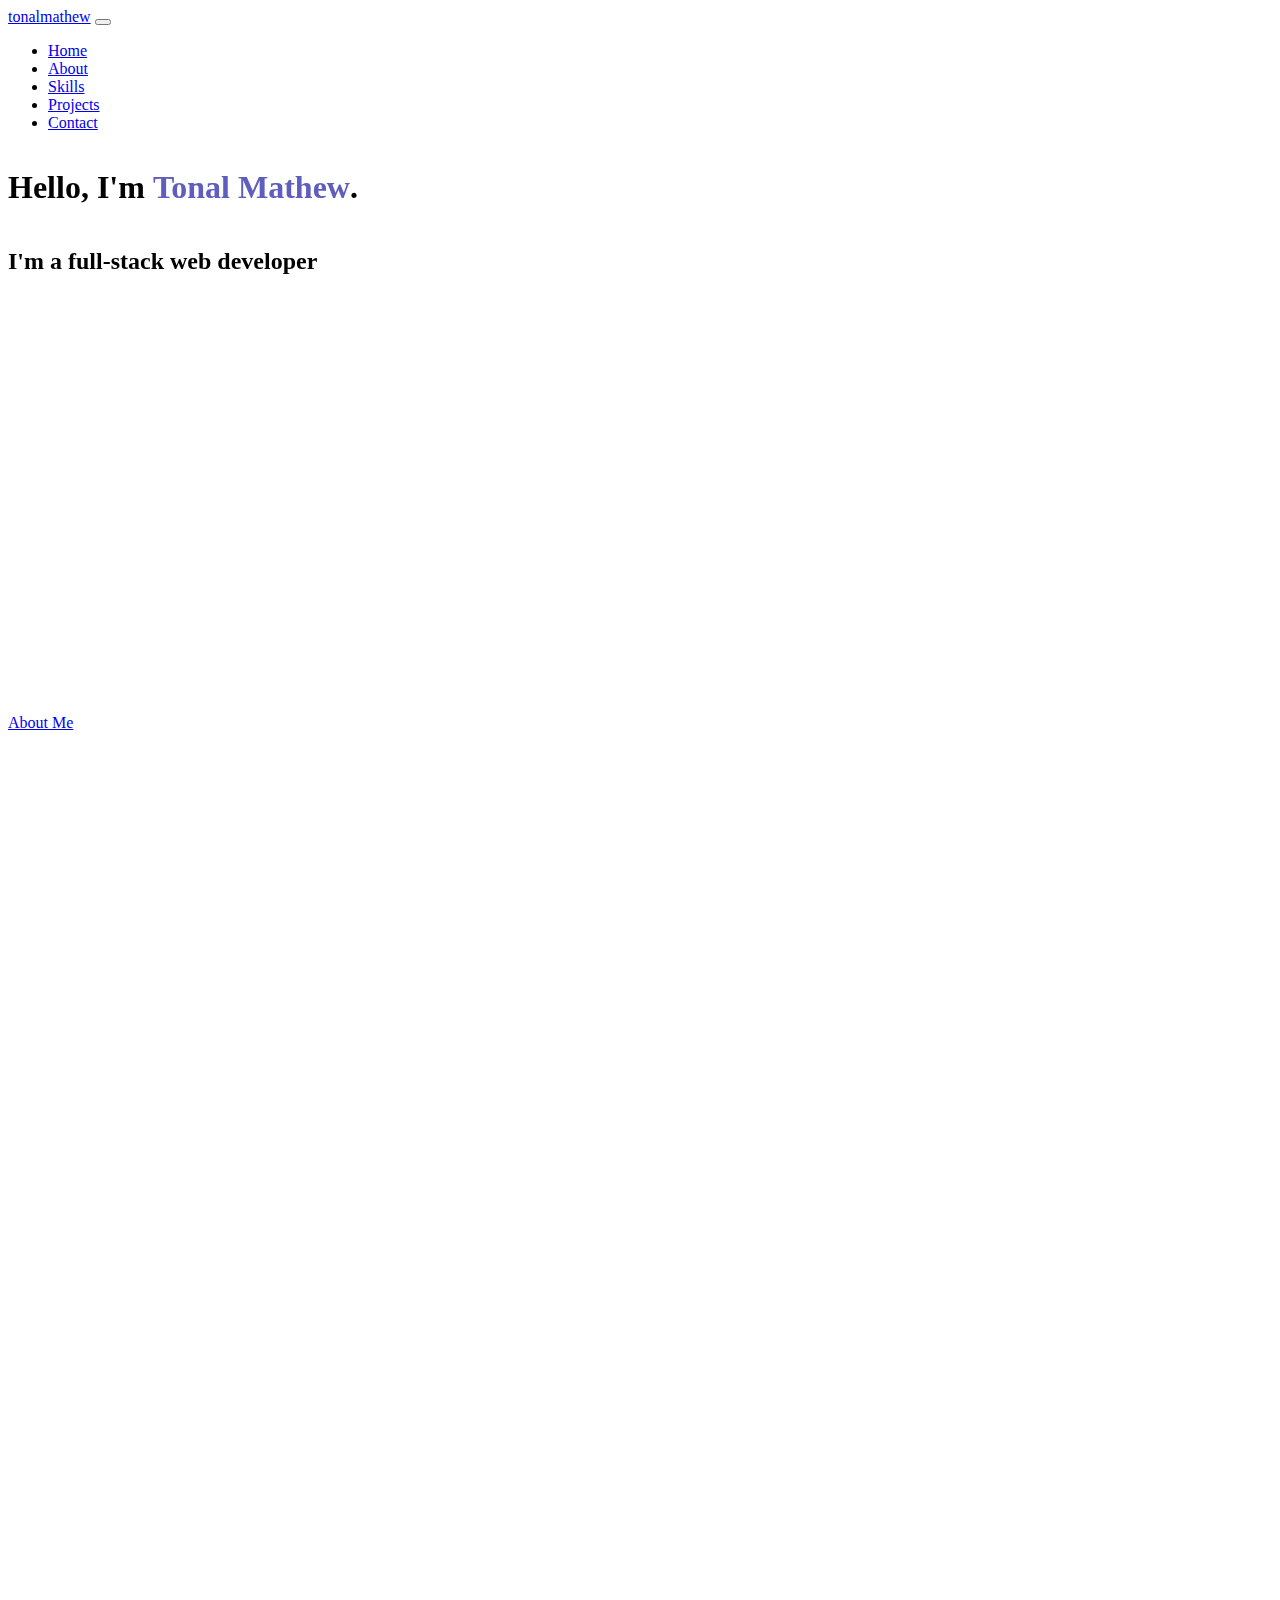
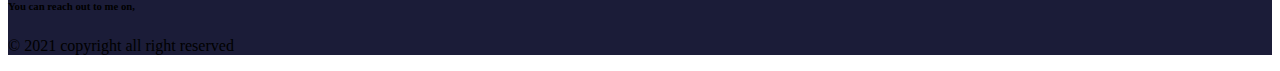
==== index.html @ f3cd2198 "feat: send message setup done" ====
<!DOCTYPE html>
<html lang="en">
  <head>
    <!-- Required meta tags -->
    <meta charset="utf-8" />
    <meta name="viewport" content="width=device-width, initial-scale=1" />
    <link rel="shortcut icon" href="badge.png" type="image/x-icon" />

    <!-- Bootstrap CSS -->
    <link
      href="https://cdn.jsdelivr.net/npm/bootstrap@5.0.2/dist/css/bootstrap.min.css"
      rel="stylesheet"
      integrity="sha384-EVSTQN3/azprG1Anm3QDgpJLIm9Nao0Yz1ztcQTwFspd3yD65VohhpuuCOmLASjC"
      crossorigin="anonymous"
    />

    <!-- google fonts -->
    <link rel="preconnect" href="https://fonts.googleapis.com" />
    <link rel="preconnect" href="https://fonts.gstatic.com" crossorigin />
    <link
      href="https://fonts.googleapis.com/css2?family=Montserrat:ital,wght@0,100;0,200;0,300;0,400;0,500;0,600;0,700;0,800;0,900;1,100;1,200;1,300;1,400;1,500;1,600;1,700;1,800;1,900&display=swap"
      rel="stylesheet"
    />

    <!-- AOS -->
    <link href="https://unpkg.com/aos@2.3.1/dist/aos.css" rel="stylesheet" />
    <script src="https://unpkg.com/aos@2.3.1/dist/aos.js"></script>

    <!-- feather icon -->
    <script src="https://cdn.jsdelivr.net/npm/feather-icons/dist/feather.min.js"></script>

    <!-- CSS -->
    <link rel="stylesheet" href="style.css" />

    <title>Tonal Mathew</title>
  </head>
  <body
    class="text-light"
    data-bs-spy="scroll"
    data-bs-target="#navbar"
    data-bs-offset="0"
    tabindex="0"
  >
    <!-- navbar: start -->
    <nav
      id="navbar"
      class="navbar navbar-expand-lg fixed-top navbar-dark bg-color"
    >
      <div class="container-fluid">
        <a class="navbar-brand animation" href="#home">tonalmathew</a>
        <button
          class="navbar-toggler menu-icon"
          type="button"
          data-bs-toggle="collapse"
          data-bs-target="#navbarSupportedContent"
          aria-controls="navbarSupportedContent"
          aria-expanded="false"
          aria-label="Toggle navigation"
        >
          <span class="navbar-toggler-icon"></span>
        </button>
        <div class="collapse navbar-collapse" id="navbarSupportedContent">
          <ul class="navbar-nav ms-auto mb-2 mb-lg-0">
            <li class="nav-item mx-2">
              <a
                class="nav-link active animation"
                aria-current="page"
                href="#home"
                >Home</a
              >
            </li>
            <li class="nav-item mx-2">
              <a class="nav-link animation" href="#about">About</a>
            </li>
            <li class="nav-item mx-2">
              <a class="nav-link animation" href="#skills">Skills</a>
            </li>
            <li class="nav-item mx-2">
              <a class="nav-link animation" href="#projects">Projects</a>
            </li>
            <li class="nav-item mx-2">
              <a class="nav-link animation" href="#contact">Contact</a>
            </li>
          </ul>
        </div>
      </div>
    </nav>
    <!-- navbar: end -->

    <!-- home: start -->
    <section id="home" style="min-height: 100vh">
      <div class="container">
        <div
          data-aos="fade-up"
          class="d-flex flex-column justify-content-center"
          style="height: 550px"
        >
          <h1
            class="mx-auto fw-light fst-italic animation"
            style="display: inline-block !important"
          >
            Hello, I'm
            <span class="name" style="color: #5f5dbd; font-weight: 900">
              Tonal Mathew</span
            >.
          </h1>
          <h2 class="mx-auto fw-light fst-italic animation mt-3">
            I'm a full-stack web developer
          </h2>
        </div>
      </div>
      <div class="col-4 col-md-2 mx-auto">
        <a
          class="
            about-me
            d-flex
            flex-column
            justify-content-center
            text-decoration-none text-light
          "
          href="#about"
          data-aos="fade-up"
        >
          <p class="d-flex justify-content-center animation">About Me</p>
          <div class="d-flex justify-content-center">
            <i data-feather="arrow-down"></i>
          </div>
        </a>
      </div>
    </section>
    <!-- home: end -->

    <!-- about: start -->
    <section id="about" class="p-4" style="min-height: 100vh">
      <div class="container container-card" data-aos="fade-up">
        <div class="heading text-center" data-aos="fade-right">
          <h1 class="tab pt-5 pb-3 text-uppercase animation">About Me</h1>
        </div>
        <div class="text-center">
          <img
            class="mx-auto m-1"
            src="./badge.png"
            style="width: 20%"
            alt="tonalmathew"
            data-aos="fade-up"
          />
          <p class="mt-3 fw-bold" data-aos="fade-up">
            B.tech pre final year computer science student | Self-taught
            full-stack web developer
          </p>
          <p class="fw-normal" data-aos="fade-up">
            My name is Tonal Mathew, I'm a full-stack web developer. Currently
            I'm pursuing my Bachelor’s Degree in Computer Science and
            Engineering from Amal Jyothi College of Engineering Kerala, India. I
            am very passionate about learning new things and I like to
            experiment with new technologies and techniques. I always strive to
            write elegant and efficient code.
          </p>
        </div>
      </div>
    </section>
    <!-- about: end -->

    <!-- skills: start -->
    <section id="skills" class="p-4" style="min-height: 100vh">
      <div class="container container-card" data-aos="fade-up">
        <div class="heading text-center" data-aos="fade-right">
          <h1 class="tab pt-5 pb-3 text-uppercase animation">Skills</h1>
        </div>
        <div
          data-aos="fade-up"
          class="progress bg-progress-bar shadow-progress my-5 rounded-pill"
          style="height: 35px"
        >
          <div
            class="
              progress-bar
              rounded-pill
              bg-progress
              fw-bold
              fs-6
              text-start
              p-3
              text-light
            "
            role="progressbar"
            aria-valuenow="85"
            aria-valuemin="0"
            aria-valuemax="100"
            style="width: 85%"
          >
            HTML
          </div>
        </div>

        <div
          data-aos="fade-up"
          class="progress bg-progress-bar shadow-progress my-5 rounded-pill"
          style="height: 35px"
        >
          <div
            class="
              progress-bar
              rounded-pill
              bg-progress
              fw-bold
              fs-6
              text-start
              p-3
              text-light
            "
            role="progressbar"
            aria-valuenow="85"
            aria-valuemin="0"
            aria-valuemax="100"
            style="width: 85%"
          >
            CSS
          </div>
        </div>
        <div
          data-aos="fade-up"
          class="progress bg-progress-bar shadow-progress my-5 rounded-pill"
          style="height: 35px"
        >
          <div
            class="
              progress-bar
              rounded-pill
              bg-progress
              fw-bold
              fs-6
              text-start
              p-3
              text-light
            "
            role="progressbar"
            aria-valuenow="75"
            aria-valuemin="0"
            aria-valuemax="100"
            style="width: 75%"
          >
            Javascript
          </div>
        </div>
        <div
          data-aos="fade-up"
          class="progress bg-progress-bar shadow-progress my-5 rounded-pill"
          style="height: 35px"
        >
          <div
            class="
              progress-bar
              rounded-pill
              bg-progress
              fw-bold
              fs-6
              text-start
              p-3
              text-light
            "
            role="progressbar"
            aria-valuenow="70"
            aria-valuemin="0"
            aria-valuemax="100"
            style="width: 70%"
          >
            Vue js
          </div>
        </div>
        <div
          data-aos="fade-up"
          class="progress bg-progress-bar shadow-progress my-5 rounded-pill"
          style="height: 35px"
        >
          <div
            class="
              progress-bar
              rounded-pill
              bg-progress
              fw-bold
              fs-6
              text-start
              p-3
              text-light
            "
            role="progressbar"
            aria-valuenow="70"
            aria-valuemin="0"
            aria-valuemax="100"
            style="width: 70%"
          >
            Node.js
          </div>
        </div>
      </div>
    </section>
    <!-- skills: end -->

    <!-- projects: start -->
    <section id="projects" class="p-4" style="min-height: 100vh">
      <div class="container container-card" data-aos="fade-up">
        <div class="heading text-center" data-aos="fade-right">
          <h1 class="tab pt-5 mb-5 pb-5 text-uppercase animation">Projects</h1>
        </div>
        <div class="row">
          <div class="col-12 col-sm-6 col-md-4 col-lg-3 my-3">
            <div data-aos="fade-up" class="h-100">
              <div class="card text-light bg-light m-2 h-100">
                <div class="card-body text-center">
                  <h5 class="card-title">Treasure Hunt</h5>
                  <h6
                    class="
                      card-subtitle
                      mb-2
                      badge
                      rounded-pill
                      lang-pill
                      bg-secondary
                    "
                  >
                    Vuejs
                  </h6>
                  <h6
                    class="
                      card-subtitle
                      mb-2
                      badge
                      rounded-pill
                      lang-pill
                      bg-secondary
                    "
                  >
                    Node js
                  </h6>
                  <h6
                    class="
                      card-subtitle
                      mb-2
                      badge
                      rounded-pill
                      lang-pill
                      bg-secondary
                    "
                  >
                    Express js
                  </h6>
                  <h6
                    class="
                      card-subtitle
                      mb-2
                      badge
                      rounded-pill
                      lang-pill
                      bg-secondary
                    "
                  >
                    Mongodb
                  </h6>
                  <p class="card-text">
                    A web app to play Treasure Hunt. Build using MEVN stack
                  </p>
                </div>
                <div class="card-footer mx-auto pb-4">
                  <a
                    href="https://treasure-hunt-comp.web.app/"
                    class="btn rounded-pill view-more"
                    >view more</a
                  >
                </div>
              </div>
            </div>
          </div>
          <div class="col-12 col-sm-6 col-md-4 col-lg-3 my-3">
            <div data-aos="fade-up" class="h-100">
              <div class="card text-light bg-light m-2 h-100">
                <div class="card-body text-center">
                  <h5 class="card-title">Tele-Bot</h5>
                  <h6
                    class="
                      card-subtitle
                      mb-2
                      badge
                      rounded-pill
                      lang-pill
                      bg-secondary
                    "
                  >
                    Node js
                  </h6>
                  <h6
                    class="
                      card-subtitle
                      mb-2
                      badge
                      rounded-pill
                      lang-pill
                      bg-secondary
                    "
                  >
                    Telegram API
                  </h6>
                  <p class="card-text">
                    A telegram bot which will return your github profile
                    details. Build using Node js and Telegram API
                  </p>
                </div>
                <div class="card-footer mx-auto pb-4">
                  <a
                    href="https://github.com/tonalmathew/tele-bot"
                    class="btn rounded-pill view-more"
                    >view more</a
                  >
                </div>
              </div>
            </div>
          </div>
          <div class="col-12 col-sm-6 col-md-4 col-lg-3 my-3">
            <div data-aos="fade-up" class="h-100">
              <div class="card text-light bg-light m-2 h-100">
                <div class="card-body text-center">
                  <h5 class="card-title">E-Serviour</h5>
                  <h6
                    class="
                      card-subtitle
                      mb-2
                      badge
                      rounded-pill
                      lang-pill
                      bg-secondary
                    "
                  >
                    PHP
                  </h6>
                  <h6
                    class="
                      card-subtitle
                      mb-2
                      badge
                      rounded-pill
                      lang-pill
                      bg-secondary
                    "
                  >
                    HTML
                  </h6>
                  <p class="card-text">
                    A web app to that makes placing orders in hotels faster and
                    easier. Build using PHP and HTML
                  </p>
                </div>
                <div class="card-footer mx-auto pb-4">
                  <a
                    href="https://github.com/tonalmathew/e-serviour"
                    class="btn rounded-pill view-more"
                    >view more</a
                  >
                </div>
              </div>
            </div>
          </div>
          <div class="col-12 col-sm-6 col-md-4 col-lg-3 my-3">
            <div data-aos="fade-up" class="h-100">
              <div class="card text-light bg-light m-2 h-100">
                <div class="card-body text-center">
                  <h5 class="card-title">Scheduler</h5>
                  <h6
                    class="
                      card-subtitleup
                      up up up
                      mb-2
                      badge
                      rounded-pill
                      lang-pill
                      bg-secondary
                    "
                  >
                    Vuejs
                  </h6>
                  <h6
                    class="
                      card-subtitle
                      mb-2
                      badge
                      rounded-pill
                      lang-pill
                      bg-secondary
                    "
                  >
                    Node js
                  </h6>
                  <h6
                    class="
                      card-subtitle
                      mb-2
                      badge
                      rounded-pill
                      lang-pill
                      bg-secondary
                    "
                  >
                    Express js
                  </h6>
                  <h6
                    class="
                      card-subtitle
                      mb-2
                      badge
                      rounded-pill
                      lang-pill
                      bg-secondary
                    "
                  >
                    Mongodb
                  </h6>
                  <p class="card-text">
                    A web app to schedule and organize events by selecting dates
                    from calender
                  </p>
                </div>
                <div class="card-footer mx-auto pb-4">
                  <a
                    href="https://github.com/tonalmathew/scheduler"
                    class="btn rounded-pill view-more"
                    >view more</a
                  >
                </div>
              </div>
            </div>
          </div>
        </div>
      </div>
    </section>
    <!-- projects: end -->

    <!-- contact: start -->
    <section id="contact" class="p-4" style="min-height: 100vh">
      <div class="container container-card" data-aos="fade-up">
        <div class="heading text-center" data-aos="fade-right">
          <h1 class="tab pt-5 mb-5 pb-5 text-uppercase animation">Contact</h1>
        </div>
        <div class="row" data-aos="fade-up">
          <div class="col-11 col-sm-10 mx-auto">
            <h6 class="fw-bold pb-3 animation">Have any queries?</h6>
            <form
              action="https://getform.io/f/772db7eb-c6a7-4ed3-a90b-1dbe4050d0d1"
              method="POST"
            >
              <div class="mb-3" data-aos="fade-up">
                <label for="exampleInputEmail1" class="form-label animation"
                  >Name</label
                >

                <input
                  type="text"
                  name="name"
                  class="form-control rounded-pill"
                  placeholder="Enter your name"
                />
              </div>
              <div class="mb-3" data-aos="fade-up">
                <label for="exampleInputEmail1" class="form-label animation"
                  >Email address</label
                >
                <input
                  type="email"
                  name="email"
                  class="form-control rounded-pill"
                  id="exampleInputEmail1"
                  aria-describedby="emailHelp"
                  placeholder="Enter your email"
                />
              </div>
              <div class="mb-3" data-aos="fade-up">
                <label for="exampleInputEmail1" class="form-label animation"
                  >Message</label
                >
                <textarea
                  type="text"
                  name="message"
                  class="form-control rounded-textarea"
                  placeholder="Enter your message"
                  id="floatingTextarea2"
                  style="height: 100px"
                ></textarea>
              </div>
              <div data-aos="fade-up">
                <button
                  type="submit"
                  class="btn btn-outline-light rounded-pill btn-send animation"
                >
                  Submit
                </button>
              </div>
            </form>
          </div>
        </div>
      </div>
    </section>
    <!-- contact: end -->

    <!-- footer: start -->
    <footer id="footer" class="p-3" style="background-color: #1b1c38">
      <div class="container p-3">
        <h6 class="text-center pb-3">You can reach out to me on,</h6>
        <div class="icons text-center">
          <a
            class="text-decoration-none text-light m-3 contact-icon"
            href="https://github.com/tonalmathew"
            ><i data-feather="github"></i
          ></a>
          <a
            class="text-decoration-none text-light m-3 contact-icon"
            href="https://www.linkedin.com/in/tonal-mathew/"
            ><i data-feather="linkedin"></i
          ></a>
          <a
            class="text-decoration-none text-light m-3 contact-icon"
            href="https://twitter.com/mathewtonal"
            ><i data-feather="twitter"></i
          ></a>
        </div>
        <p class="text-center mt-4">© 2021 copyright all right reserved</p>
      </div>
    </footer>
    <!-- footer: end -->

    <!-- jquery -->
    <script
      src="//cdnjs.cloudflare.com/ajax/libs/jquery/2.1.3/jquery.min.js"
      type="text/javascript"
    ></script>

    <!-- Bootstrap Bundle with Popper -->
    <script
      src="https://cdn.jsdelivr.net/npm/bootstrap@5.0.2/dist/js/bootstrap.bundle.min.js"
      integrity="sha384-MrcW6ZMFYlzcLA8Nl+NtUVF0sA7MsXsP1UyJoMp4YLEuNSfAP+JcXn/tWtIaxVXM"
      crossorigin="anonymous"
    ></script>

    <!-- feather icon js -->
    <script>
      feather.replace();
    </script>

    <!-- initialize AOS -->
    <script>
      AOS.init();
    </script>
  </body>
</html>
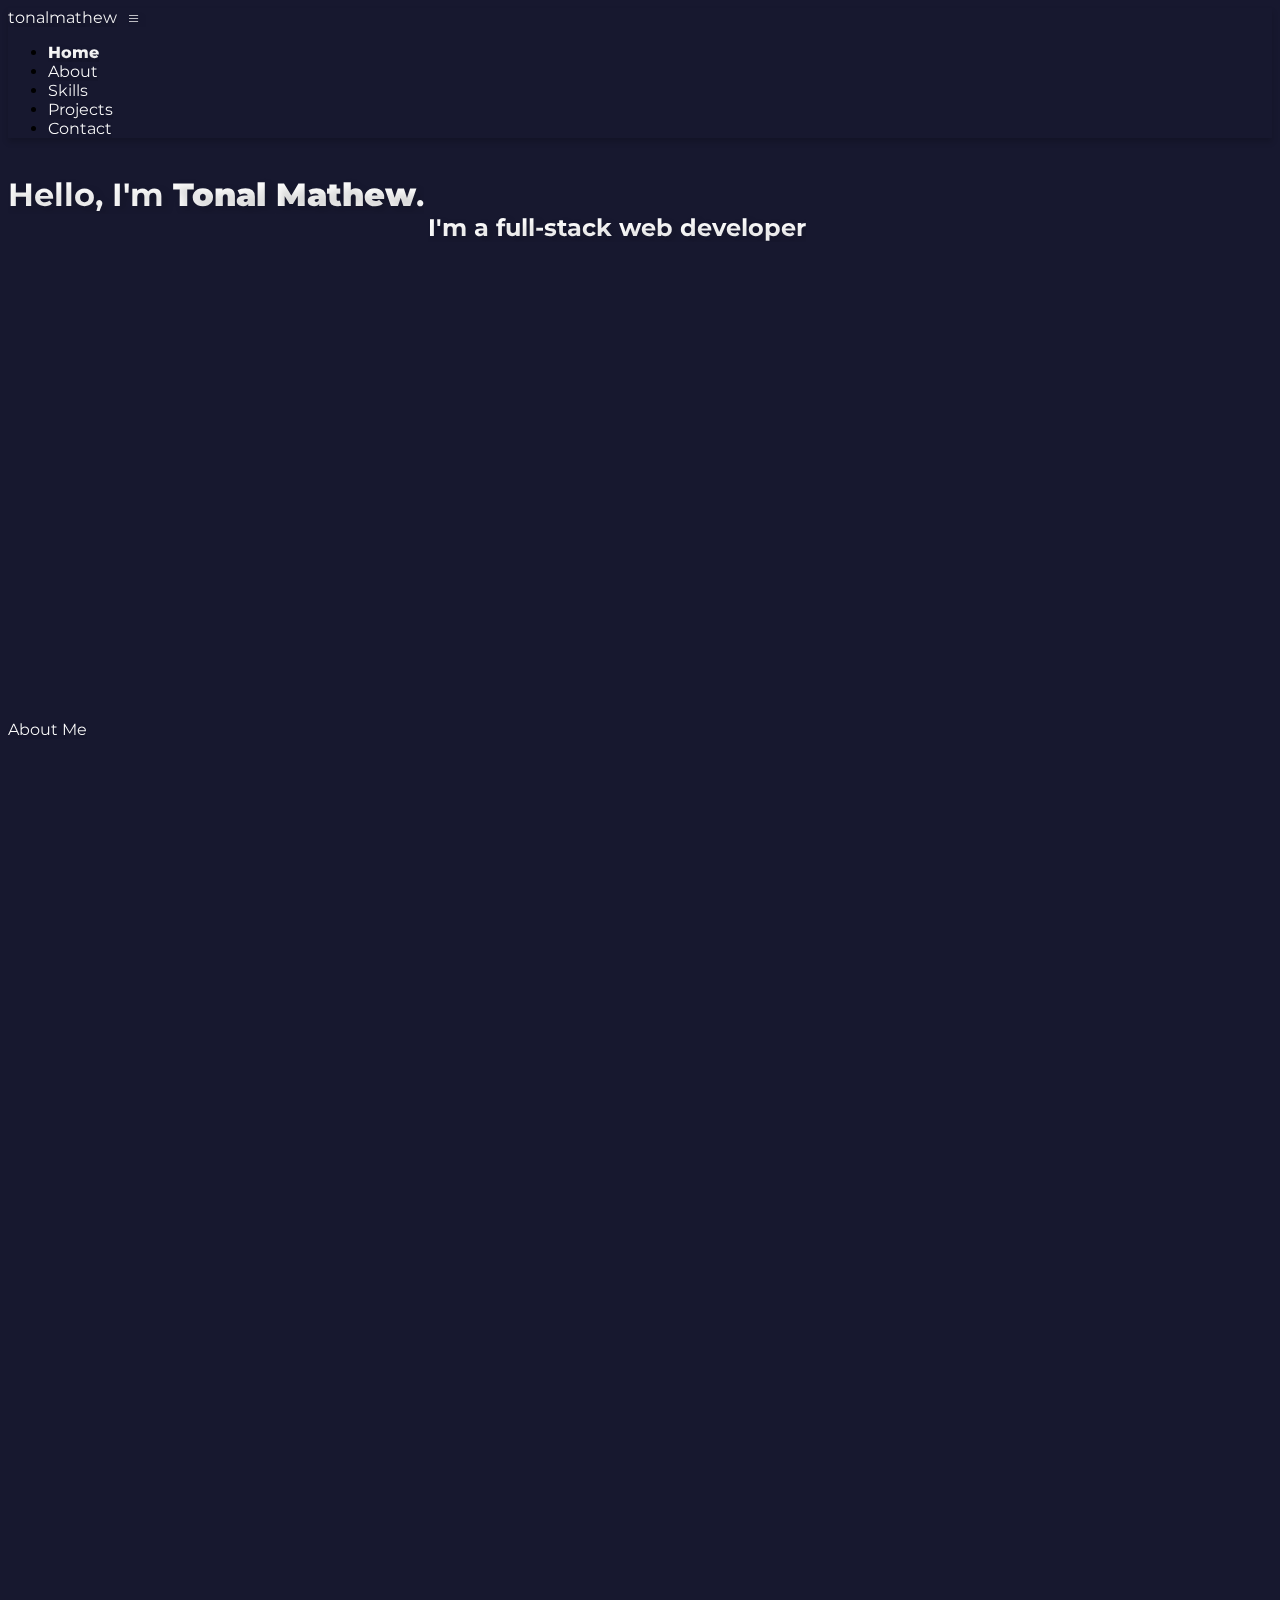
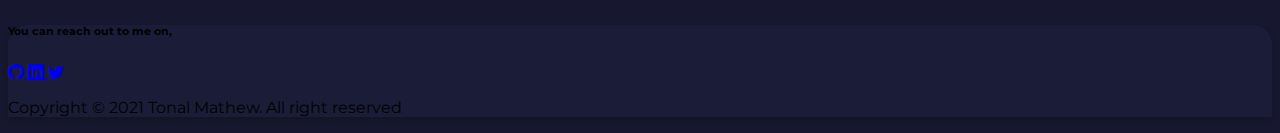
==== commit 9707a76e: "feat: change icon" ====
--- a/index.html
+++ b/index.html
@@ -4,7 +4,11 @@
     <!-- Required meta tags -->
     <meta charset="utf-8" />
     <meta name="viewport" content="width=device-width, initial-scale=1" />
-    <link rel="shortcut icon" href="badge.png" type="image/x-icon" />
+    <link
+      rel="shortcut icon"
+      href="./assets/images/badge.png"
+      type="image/x-icon"
+    />
 
     <!-- Bootstrap CSS -->
     <link
@@ -14,6 +18,12 @@
       crossorigin="anonymous"
     />
 
+    <!-- bootstrap icons -->
+    <link
+      rel="stylesheet"
+      href="https://cdn.jsdelivr.net/npm/bootstrap-icons@1.5.0/font/bootstrap-icons.css"
+    />
+
     <!-- google fonts -->
     <link rel="preconnect" href="https://fonts.googleapis.com" />
     <link rel="preconnect" href="https://fonts.gstatic.com" crossorigin />
@@ -26,11 +36,8 @@
     <link href="https://unpkg.com/aos@2.3.1/dist/aos.css" rel="stylesheet" />
     <script src="https://unpkg.com/aos@2.3.1/dist/aos.js"></script>
 
-    <!-- feather icon -->
-    <script src="https://cdn.jsdelivr.net/npm/feather-icons/dist/feather.min.js"></script>
-
     <!-- CSS -->
-    <link rel="stylesheet" href="style.css" />
+    <link rel="stylesheet" href="./assets/css/style.css" />
 
     <title>Tonal Mathew</title>
   </head>
@@ -49,7 +56,7 @@
       <div class="container-fluid">
         <a class="navbar-brand animation" href="#home">tonalmathew</a>
         <button
-          class="navbar-toggler menu-icon"
+          class="navbar-toggler menu-icon animation"
           type="button"
           data-bs-toggle="collapse"
           data-bs-target="#navbarSupportedContent"
@@ -57,7 +64,7 @@
           aria-expanded="false"
           aria-label="Toggle navigation"
         >
-          <span class="navbar-toggler-icon"></span>
+          <i class="bi bi-list text-light fs-1"></i>
         </button>
         <div class="collapse navbar-collapse" id="navbarSupportedContent">
           <ul class="navbar-nav ms-auto mb-2 mb-lg-0">
@@ -139,7 +146,7 @@
         <div class="text-center">
           <img
             class="mx-auto m-1"
-            src="./badge.png"
+            src="./assets/images/badge.png"
             style="width: 20%"
             alt="tonalmathew"
             data-aos="fade-up"
@@ -556,6 +563,7 @@
                   name="name"
                   class="form-control rounded-pill"
                   placeholder="Enter your name"
+                  required
                 />
               </div>
               <div class="mb-3" data-aos="fade-up">
@@ -569,6 +577,7 @@
                   id="exampleInputEmail1"
                   aria-describedby="emailHelp"
                   placeholder="Enter your email"
+                  required
                 />
               </div>
               <div class="mb-3" data-aos="fade-up">
@@ -582,6 +591,7 @@
                   placeholder="Enter your message"
                   id="floatingTextarea2"
                   style="height: 100px"
+                  required
                 ></textarea>
               </div>
               <div data-aos="fade-up">
@@ -607,20 +617,25 @@
           <a
             class="text-decoration-none text-light m-3 contact-icon"
             href="https://github.com/tonalmathew"
-            ><i data-feather="github"></i
-          ></a>
+          >
+            <i class="bi bi-github fs-3"></i>
+          </a>
           <a
             class="text-decoration-none text-light m-3 contact-icon"
             href="https://www.linkedin.com/in/tonal-mathew/"
-            ><i data-feather="linkedin"></i
-          ></a>
+          >
+            <i class="bi bi-linkedin fs-3"></i>
+          </a>
           <a
             class="text-decoration-none text-light m-3 contact-icon"
-            href="https://twitter.com/mathewtonal"
-            ><i data-feather="twitter"></i
-          ></a>
-        </div>
-        <p class="text-center mt-4">© 2021 copyright all right reserved</p>
+            href="https://twitter.com/tonalmathew"
+          >
+            <i class="bi bi-twitter fs-3"></i>
+          </a>
+        </div>
+        <p class="text-center mt-4">
+          Copyright © 2021 Tonal Mathew. All right reserved
+        </p>
       </div>
     </footer>
     <!-- footer: end -->
@@ -638,14 +653,7 @@
       crossorigin="anonymous"
     ></script>
 
-    <!-- feather icon js -->
-    <script>
-      feather.replace();
-    </script>
-
-    <!-- initialize AOS -->
-    <script>
-      AOS.init();
-    </script>
+    <!-- custom js -->
+    <script src="./assets/js/index.js"></script>
   </body>
 </html>
--- a/assets/css/style.css
+++ b/assets/css/style.css
@@ -0,0 +1,146 @@
+* {
+  font-family: "Montserrat", sans-serif !important;
+}
+
+body {
+  background-color: #17182f !important;
+}
+
+footer {
+  border-top-left-radius: 20px;
+  border-top-right-radius: 20px;
+  box-shadow: 0 4px 6px 0 rgba(0, 0, 0, 0.18);
+}
+
+nav {
+  box-shadow: 0 4px 6px 0 rgba(0, 0, 0, 0.18);
+}
+
+.bg-color {
+  background-color: #17182f !important;
+}
+
+.name:hover,
+.tab:hover {
+  color: brown !important;
+}
+
+.active {
+  font-weight: 500;
+}
+
+.navbar-brand:hover,
+.nav-link:hover,
+.about-me:hover,
+.contact-icon:hover,
+h1:hover {
+  color: #5f5dbd !important;
+}
+
+.card {
+  transition: transform 0.2s ease;
+  box-shadow: 0 4px 6px 4px rgba(0, 0, 0, 0.18);
+  border: 0;
+  border-radius: 20px;
+  background: linear-gradient(50deg, brown, #5f5dbd 60%, #5f5dbd 50%);
+  background-size: 200% 100%;
+  background-position: 100%;
+  transition: background-position 1000ms ease;
+}
+
+.card:hover {
+  transform: scale(1.1);
+  box-shadow: 0 6px 8px 6px rgba(0, 0, 0, 0.18);
+  background-position: 0 100%;
+}
+
+.view-more {
+  background-color: #1b1c38;
+  color: white;
+  box-shadow: 0 4px 6px 0 rgba(0, 0, 0, 0.18);
+}
+
+.lang-pill {
+  background-color: #1b1c38 !important;
+  box-shadow: 0 4px 6px 0 rgba(0, 0, 0, 0.18);
+}
+
+.view-more:hover {
+  background-color: #17182f;
+  border-color: #17182f;
+  color: white;
+}
+
+.active {
+  color: #5f5dbd !important;
+  font-weight: 800;
+}
+
+.tab {
+  font-weight: 800 !important;
+  color: #5f5dbd;
+}
+
+.animation {
+  display: inline-flex;
+  overflow: hidden;
+  background: linear-gradient(to right, brown, #5f5dbd 50%, #fff 50%);
+  background-clip: text;
+  -webkit-background-clip: text;
+  -webkit-text-fill-color: transparent;
+  background-size: 200% 100%;
+  background-position: 100%;
+  transition: background-position 500ms ease;
+  text-shadow: 4px 4px 8px rgba(0, 0, 0, 0.18);
+}
+
+.animation:hover {
+  background-position: 0 100%;
+}
+
+.container-card {
+  background-color: #1b1c38 !important;
+  padding: 20px;
+  border-radius: 20px;
+  color: white;
+  box-shadow: 0 4px 6px 0 rgba(0, 0, 0, 0.18);
+}
+
+.bg-progress {
+  background: linear-gradient(50deg, brown, #5f5dbd 60%, #5f5dbd 50%);
+  background-size: 200% 100%;
+  background-position: 100%;
+  transition: background-position 1000ms ease;
+}
+
+.bg-progress:hover {
+  background-position: 0 100%;
+}
+
+.bg-progress-bar {
+  background-color: #17182f;
+}
+
+.shadow-progress {
+  box-shadow: 0 4px 6px 0 rgba(0, 0, 0, 0.18);
+}
+
+.rounded-textarea {
+  border-radius: 20px;
+}
+
+.card-footer {
+  background-color: rgba(0, 0, 0, 0);
+  border-top: none;
+}
+
+.btn-send {
+  background-color: #17182f;
+  box-shadow: 0 4px 6px 0 rgba(0, 0, 0, 0.18);
+  color: white;
+}
+
+.menu-icon {
+  color: rgba(0, 0, 0, 0) !important;
+  border: none;
+}
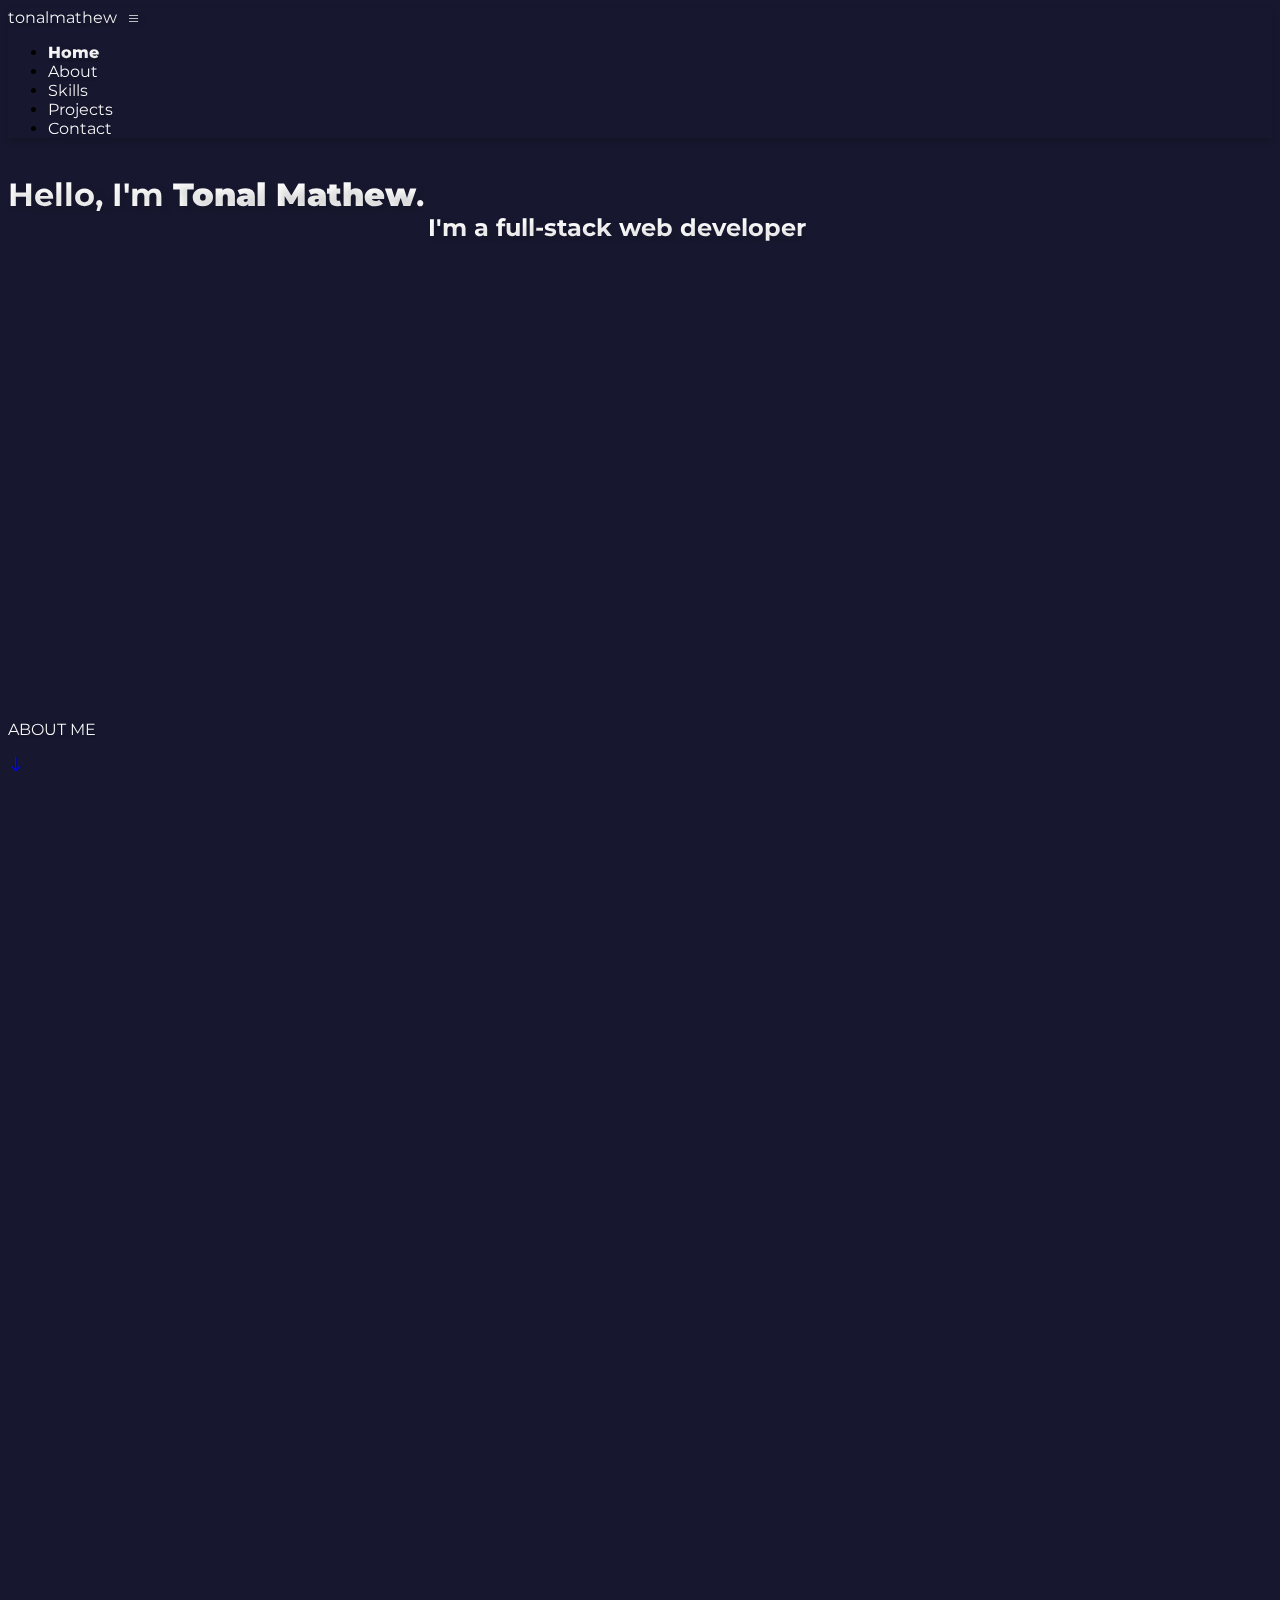
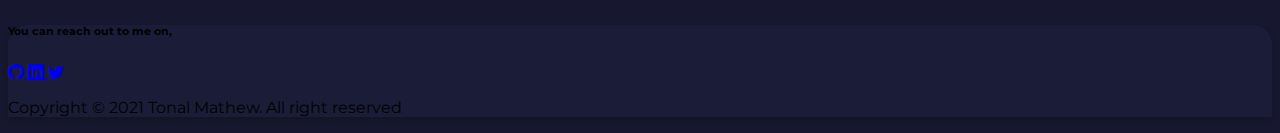
==== commit ab4076f9: "feat: change icon" ====
--- a/index.html
+++ b/index.html
@@ -128,9 +128,9 @@
           href="#about"
           data-aos="fade-up"
         >
-          <p class="d-flex justify-content-center animation">About Me</p>
+          <p class="d-flex justify-content-center animation mb-0">ABOUT ME</p>
           <div class="d-flex justify-content-center">
-            <i data-feather="arrow-down"></i>
+            <i class="bi bi-arrow-down fs-5"></i>
           </div>
         </a>
       </div>
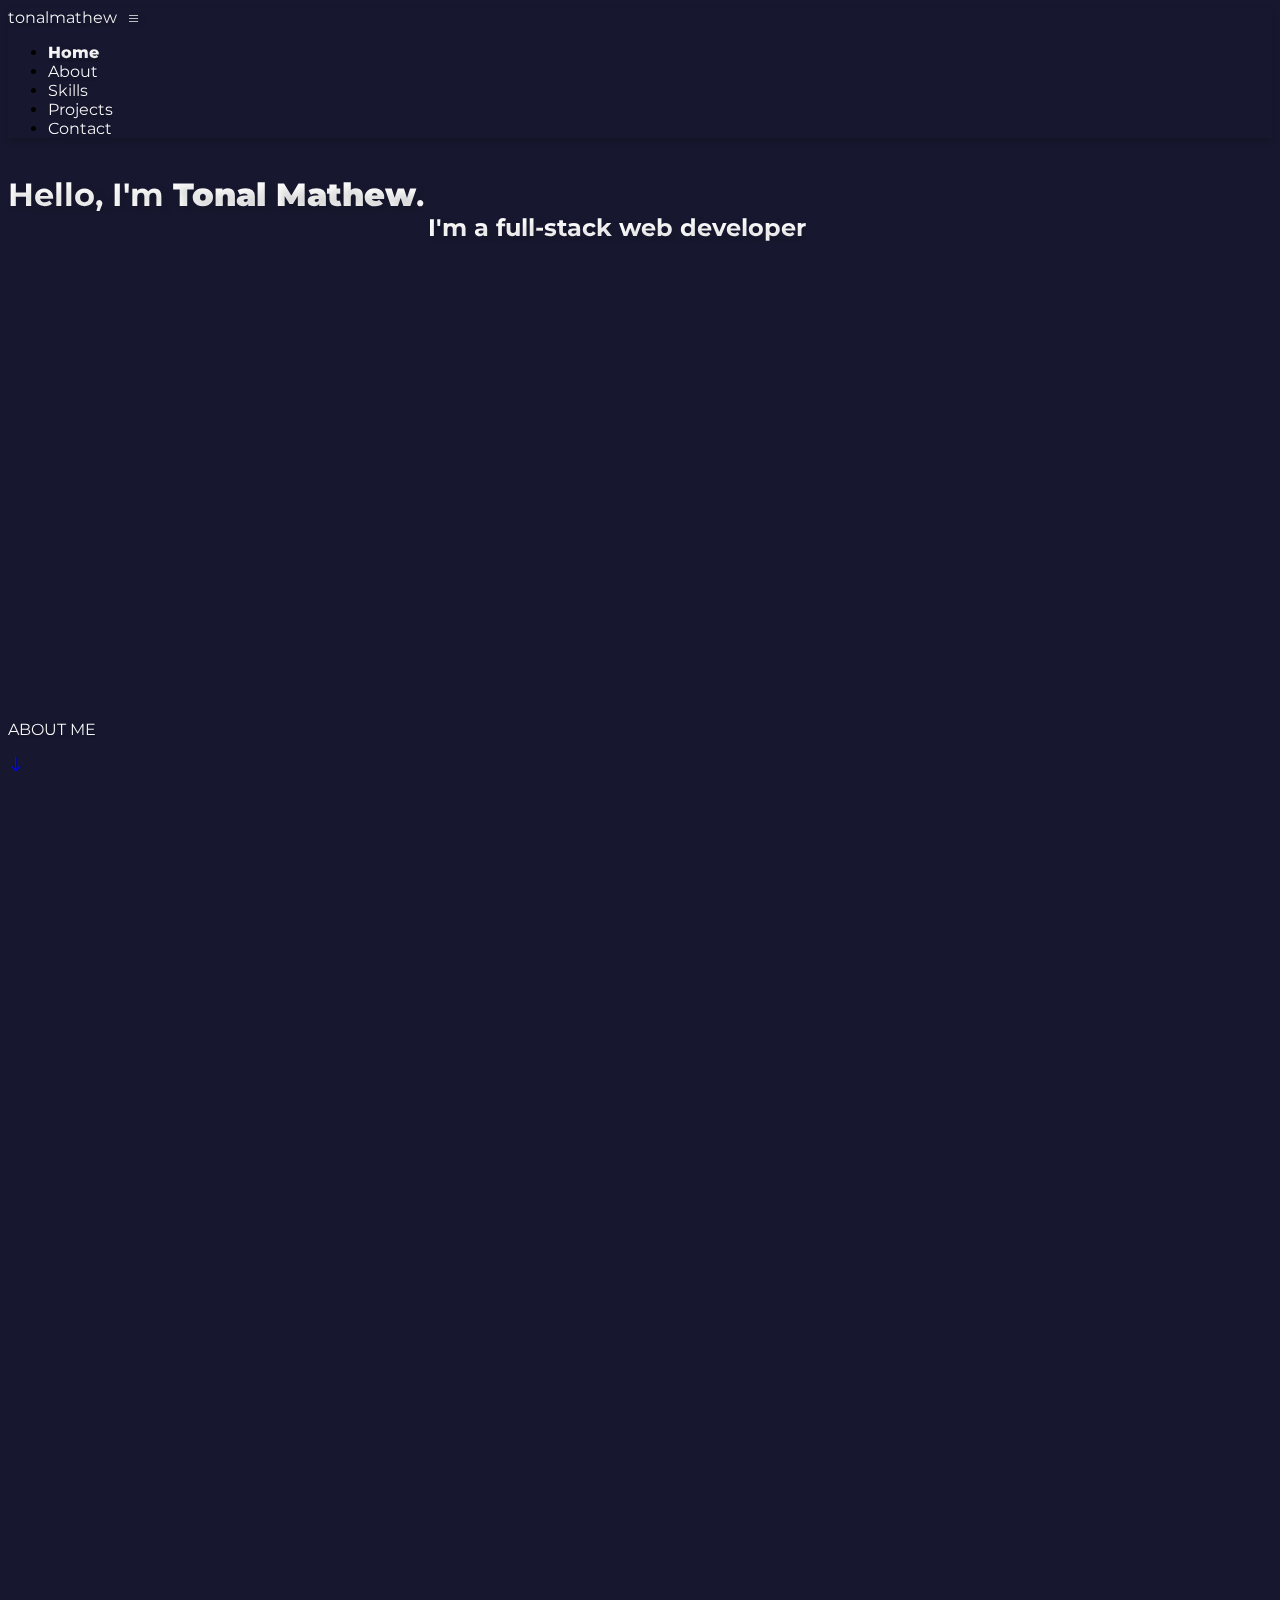
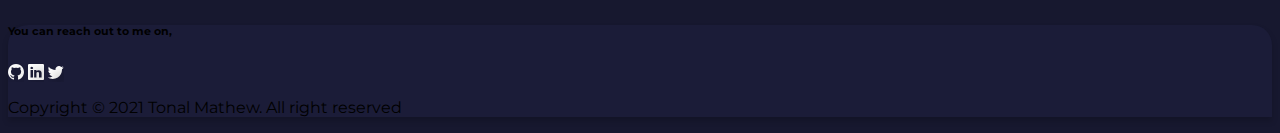
==== commit 1d7fa629: "feat: icon margin" ====
--- a/index.html
+++ b/index.html
@@ -615,22 +615,22 @@
         <h6 class="text-center pb-3">You can reach out to me on,</h6>
         <div class="icons text-center">
           <a
-            class="text-decoration-none text-light m-3 contact-icon"
+            class="text-decoration-none text-light mx-3 my-0 animation"
             href="https://github.com/tonalmathew"
           >
             <i class="bi bi-github fs-3"></i>
           </a>
           <a
-            class="text-decoration-none text-light m-3 contact-icon"
+            class="text-decoration-none text-light mx-3 my-0 animation"
             href="https://www.linkedin.com/in/tonal-mathew/"
           >
             <i class="bi bi-linkedin fs-3"></i>
           </a>
           <a
-            class="text-decoration-none text-light m-3 contact-icon"
+            class="text-decoration-none text-light mx-3 my-0 animation"
             href="https://twitter.com/tonalmathew"
           >
-            <i class="bi bi-twitter fs-3"></i>
+            <i class="bi bi-twitter fs-3 "></i>
           </a>
         </div>
         <p class="text-center mt-4">
--- a/assets/css/style.css
+++ b/assets/css/style.css
@@ -32,7 +32,6 @@
 .navbar-brand:hover,
 .nav-link:hover,
 .about-me:hover,
-.contact-icon:hover,
 h1:hover {
   color: #5f5dbd !important;
 }
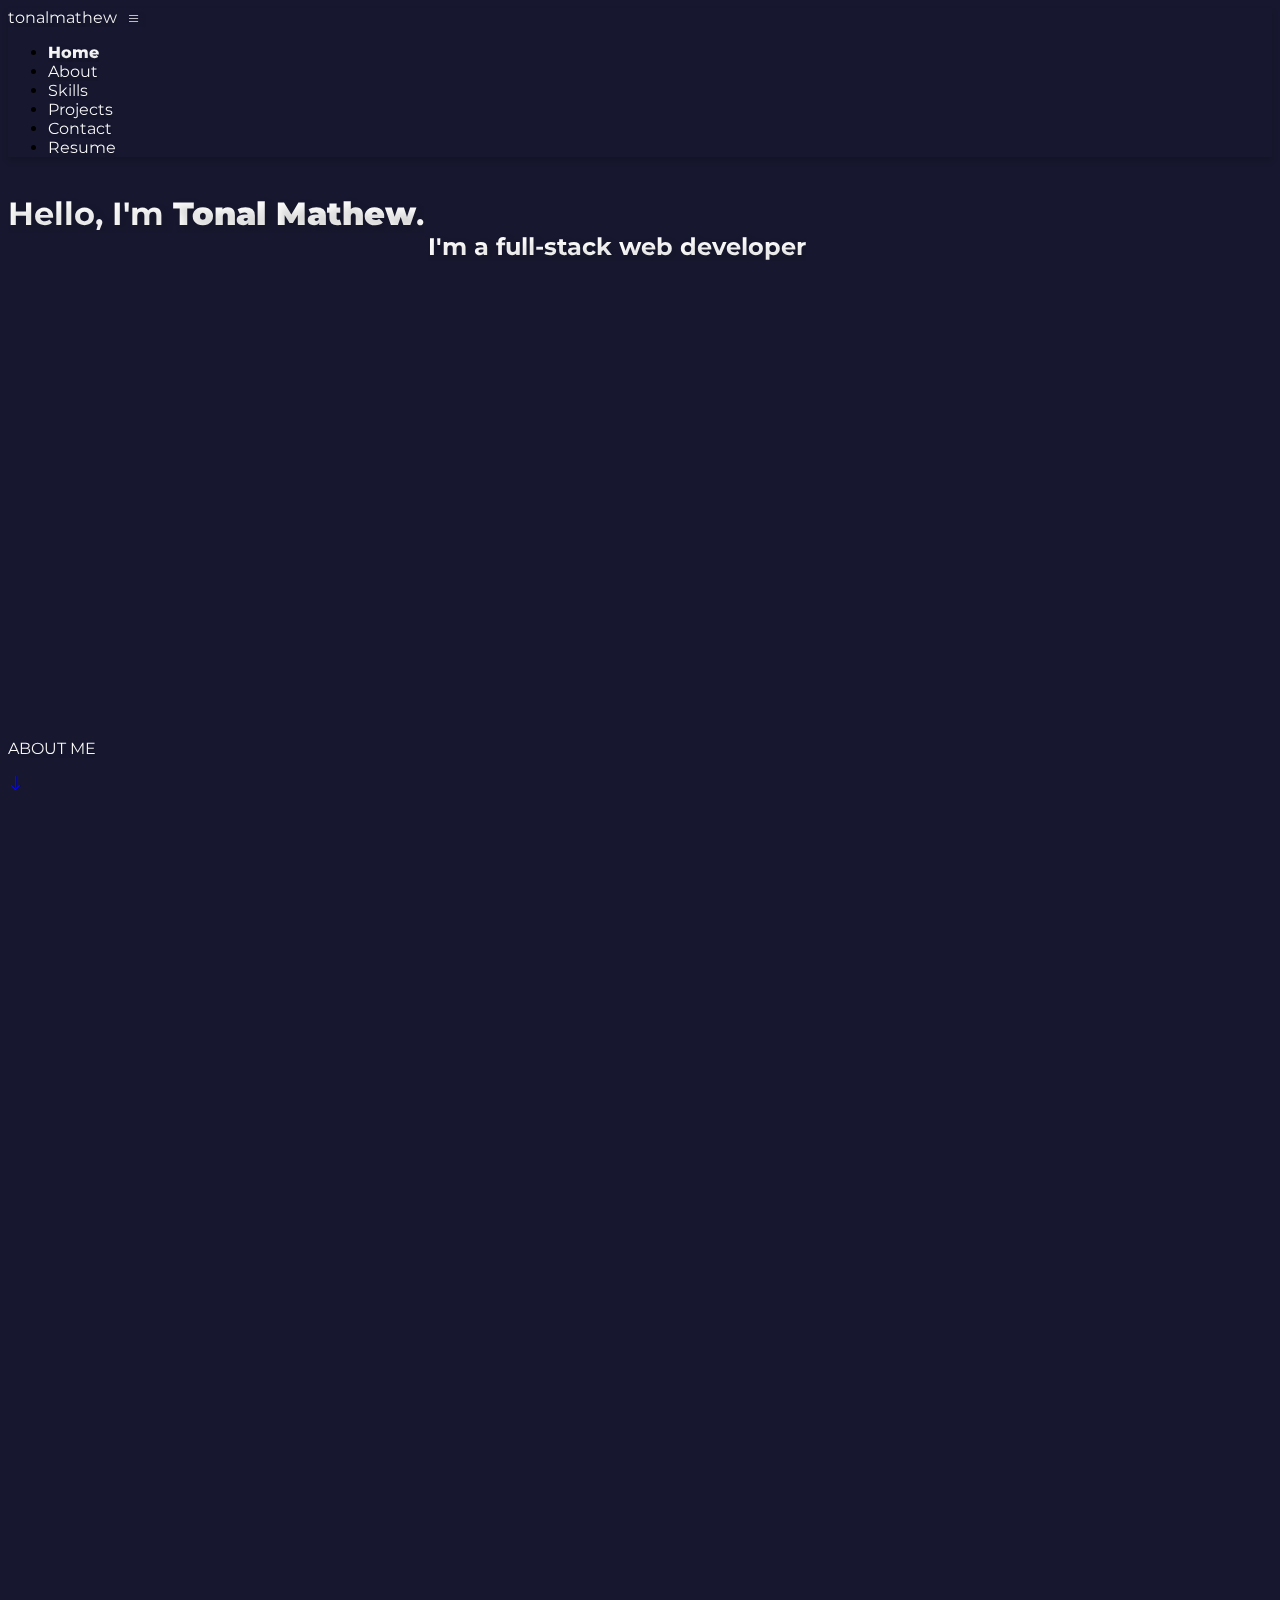
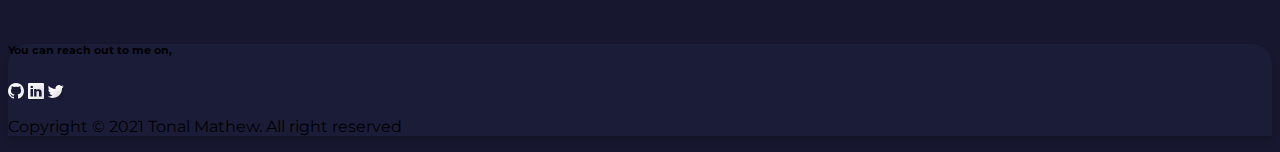
==== commit d3877182: "Update index.html" ====
--- a/index.html
+++ b/index.html
@@ -88,6 +88,9 @@
             <li class="nav-item mx-2">
               <a class="nav-link animation" href="#contact">Contact</a>
             </li>
+            <li class="nav-item mx-2">
+              <a class="nav-link animation" href="./assets/resume/TONAL MATHEW.pdf">Resume</a>
+            </li>
           </ul>
         </div>
       </div>
@@ -152,7 +155,7 @@
             data-aos="fade-up"
           />
           <p class="mt-3 fw-bold" data-aos="fade-up">
-            B.tech pre final year computer science student | Self-taught
+            B.tech computer science and Engineering Graduate | Self-taught
             full-stack web developer
           </p>
           <p class="fw-normal" data-aos="fade-up">
@@ -176,7 +179,7 @@
         </div>
         <div
           data-aos="fade-up"
-          class="progress bg-progress-bar shadow-progress my-5 rounded-pill"
+          class="progress bg-progress-bar inner-shadow shadow-progress my-5 rounded-pill"
           style="height: 35px"
         >
           <div
@@ -202,7 +205,7 @@
 
         <div
           data-aos="fade-up"
-          class="progress bg-progress-bar shadow-progress my-5 rounded-pill"
+          class="progress bg-progress-bar inner-shadow shadow-progress my-5 rounded-pill"
           style="height: 35px"
         >
           <div
@@ -227,7 +230,7 @@
         </div>
         <div
           data-aos="fade-up"
-          class="progress bg-progress-bar shadow-progress my-5 rounded-pill"
+          class="progress bg-progress-bar inner-shadow shadow-progress my-5 rounded-pill"
           style="height: 35px"
         >
           <div
@@ -252,7 +255,7 @@
         </div>
         <div
           data-aos="fade-up"
-          class="progress bg-progress-bar shadow-progress my-5 rounded-pill"
+          class="progress bg-progress-bar inner-shadow shadow-progress my-5 rounded-pill"
           style="height: 35px"
         >
           <div
@@ -277,7 +280,7 @@
         </div>
         <div
           data-aos="fade-up"
-          class="progress bg-progress-bar shadow-progress my-5 rounded-pill"
+          class="progress bg-progress-bar inner-shadow shadow-progress my-5 rounded-pill"
           style="height: 35px"
         >
           <div
@@ -313,7 +316,7 @@
         <div class="row">
           <div class="col-12 col-sm-6 col-md-4 col-lg-3 my-3">
             <div data-aos="fade-up" class="h-100">
-              <div class="card text-light bg-light m-2 h-100">
+              <div class="card inner-shadow text-light bg-light m-2 h-100">
                 <div class="card-body text-center">
                   <h5 class="card-title">Treasure Hunt</h5>
                   <h6
@@ -371,7 +374,7 @@
                 <div class="card-footer mx-auto pb-4">
                   <a
                     href="https://treasure-hunt-comp.web.app/"
-                    class="btn rounded-pill view-more"
+                    class="btn btn-outline-light rounded-pill animation"
                     >view more</a
                   >
                 </div>
@@ -380,7 +383,7 @@
           </div>
           <div class="col-12 col-sm-6 col-md-4 col-lg-3 my-3">
             <div data-aos="fade-up" class="h-100">
-              <div class="card text-light bg-light m-2 h-100">
+              <div class="card inner-shadow text-light bg-light m-2 h-100">
                 <div class="card-body text-center">
                   <h5 class="card-title">Tele-Bot</h5>
                   <h6
@@ -415,7 +418,7 @@
                 <div class="card-footer mx-auto pb-4">
                   <a
                     href="https://github.com/tonalmathew/tele-bot"
-                    class="btn rounded-pill view-more"
+                    class="btn btn-outline-light rounded-pill animation"
                     >view more</a
                   >
                 </div>
@@ -424,7 +427,7 @@
           </div>
           <div class="col-12 col-sm-6 col-md-4 col-lg-3 my-3">
             <div data-aos="fade-up" class="h-100">
-              <div class="card text-light bg-light m-2 h-100">
+              <div class="card inner-shadow text-light bg-light m-2 h-100">
                 <div class="card-body text-center">
                   <h5 class="card-title">E-Serviour</h5>
                   <h6
@@ -459,7 +462,7 @@
                 <div class="card-footer mx-auto pb-4">
                   <a
                     href="https://github.com/tonalmathew/e-serviour"
-                    class="btn rounded-pill view-more"
+                    class="btn btn-outline-light rounded-pill animation"
                     >view more</a
                   >
                 </div>
@@ -468,7 +471,7 @@
           </div>
           <div class="col-12 col-sm-6 col-md-4 col-lg-3 my-3">
             <div data-aos="fade-up" class="h-100">
-              <div class="card text-light bg-light m-2 h-100">
+              <div class="card inner-shadow text-light bg-light m-2 h-100">
                 <div class="card-body text-center">
                   <h5 class="card-title">Scheduler</h5>
                   <h6
@@ -528,7 +531,7 @@
                 <div class="card-footer mx-auto pb-4">
                   <a
                     href="https://github.com/tonalmathew/scheduler"
-                    class="btn rounded-pill view-more"
+                    class="btn btn-outline-light rounded-pill animation"
                     >view more</a
                   >
                 </div>
@@ -597,7 +600,7 @@
               <div data-aos="fade-up">
                 <button
                   type="submit"
-                  class="btn btn-outline-light rounded-pill btn-send animation"
+                  class="btn btn-outline-light rounded-pill animation"
                 >
                   Submit
                 </button>
--- a/assets/css/style.css
+++ b/assets/css/style.css
@@ -38,10 +38,9 @@
 
 .card {
   transition: transform 0.2s ease;
-  box-shadow: 0 4px 6px 4px rgba(0, 0, 0, 0.18);
   border: 0;
   border-radius: 20px;
-  background: linear-gradient(50deg, brown, #5f5dbd 60%, #5f5dbd 50%);
+  background-color: #1b1c38 !important;
   background-size: 200% 100%;
   background-position: 100%;
   transition: background-position 1000ms ease;
@@ -49,29 +48,10 @@
 
 .card:hover {
   transform: scale(1.1);
-  box-shadow: 0 6px 8px 6px rgba(0, 0, 0, 0.18);
   background-position: 0 100%;
 }
 
-.view-more {
-  background-color: #1b1c38;
-  color: white;
-  box-shadow: 0 4px 6px 0 rgba(0, 0, 0, 0.18);
-}
-
-.lang-pill {
-  background-color: #1b1c38 !important;
-  box-shadow: 0 4px 6px 0 rgba(0, 0, 0, 0.18);
-}
-
-.view-more:hover {
-  background-color: #17182f;
-  border-color: #17182f;
-  color: white;
-}
-
 .active {
-  color: #5f5dbd !important;
   font-weight: 800;
 }
 
@@ -120,10 +100,6 @@
   background-color: #17182f;
 }
 
-.shadow-progress {
-  box-shadow: 0 4px 6px 0 rgba(0, 0, 0, 0.18);
-}
-
 .rounded-textarea {
   border-radius: 20px;
 }
@@ -133,13 +109,13 @@
   border-top: none;
 }
 
-.btn-send {
-  background-color: #17182f;
-  box-shadow: 0 4px 6px 0 rgba(0, 0, 0, 0.18);
-  color: white;
-}
-
 .menu-icon {
   color: rgba(0, 0, 0, 0) !important;
   border: none;
 }
+
+.inner-shadow {
+  box-shadow: 0px 0px 7px 0px rgba(0, 0, 0, 0.41) inset;
+  -webkit-box-shadow: 0px 0px 7px 0px rgba(0, 0, 0, 0.41) inset;
+  -moz-box-shadow: 0px 0px 7px 0px rgba(0, 0, 0, 0.41) inset;
+}
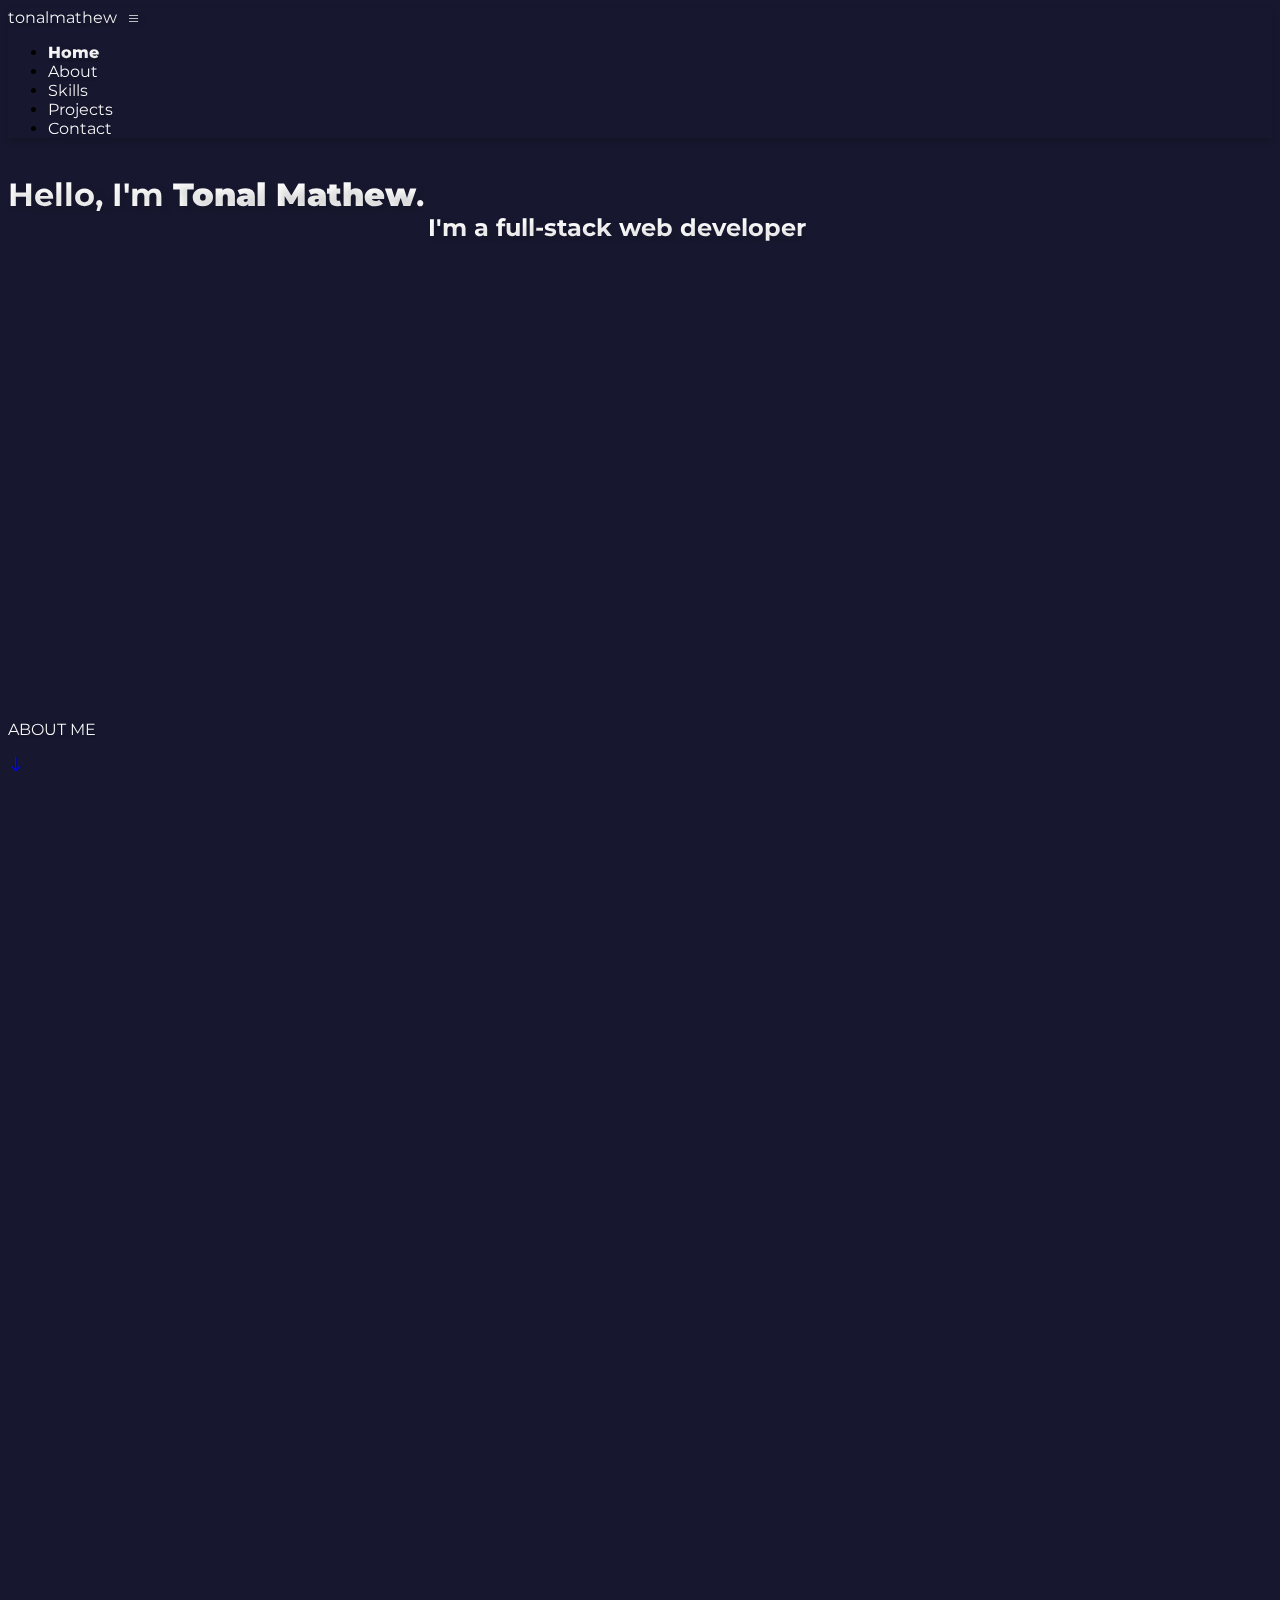
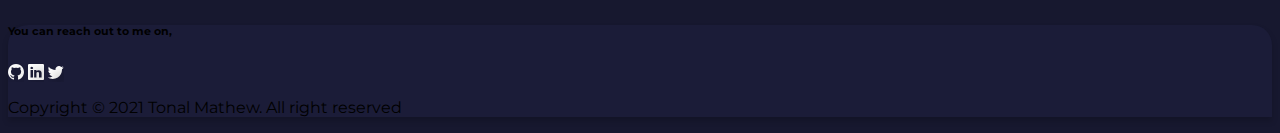
==== commit f6a592eb: "Update index.html" ====
--- a/index.html
+++ b/index.html
@@ -88,9 +88,9 @@
             <li class="nav-item mx-2">
               <a class="nav-link animation" href="#contact">Contact</a>
             </li>
-            <li class="nav-item mx-2">
+<!--             <li class="nav-item mx-2">
               <a class="nav-link animation" href="./assets/resume/TONAL MATHEW.pdf">Resume</a>
-            </li>
+            </li> -->
           </ul>
         </div>
       </div>
@@ -159,8 +159,8 @@
             full-stack web developer
           </p>
           <p class="fw-normal" data-aos="fade-up">
-            My name is Tonal Mathew, I'm a full-stack web developer. Currently
-            I'm pursuing my Bachelor’s Degree in Computer Science and
+            My name is Tonal Mathew, I'm a full-stack web developer.
+            I had my Bachelor’s Degree in Computer Science and
             Engineering from Amal Jyothi College of Engineering Kerala, India. I
             am very passionate about learning new things and I like to
             experiment with new technologies and techniques. I always strive to
@@ -329,7 +329,7 @@
                       bg-secondary
                     "
                   >
-                    Vuejs
+                    Vue Js
                   </h6>
                   <h6
                     class="
--- a/assets/css/style.css
+++ b/assets/css/style.css
@@ -39,7 +39,7 @@
 .card {
   transition: transform 0.2s ease;
   border: 0;
-  border-radius: 20px;
+  border-radius: 22px;
   background-color: #1b1c38 !important;
   background-size: 200% 100%;
   background-position: 100%;
@@ -101,7 +101,7 @@
 }
 
 .rounded-textarea {
-  border-radius: 20px;
+  border-radius: 22px;
 }
 
 .card-footer {
